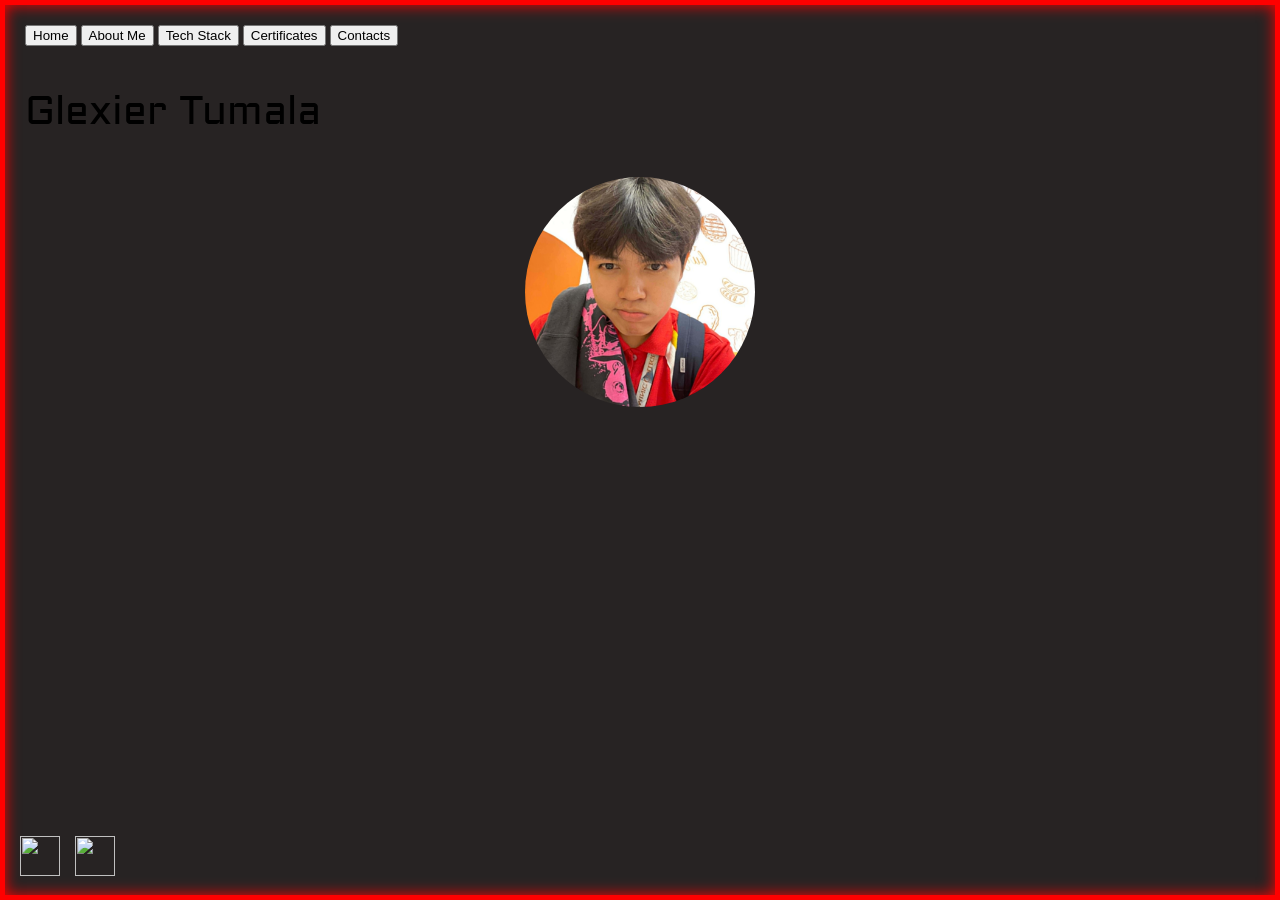
==== index.html @ 3e08e0fe "device" ====
<!DOCTYPE html>
<html lang="en">
<head>
    <link rel="stylesheet" href="styles/site.css">
    <link href="https://fonts.googleapis.com/css2?family=Aldrich&display=swap" rel="stylesheet">
    <meta charset="UTF-8">
    <meta name="viewport" content="width=device-width, initial-scale=1.0">
    <title>Glexier Tumala | Portfolio</title>
</head>
<body class="background">
    <div class="nav">
    <nav>
        <a href="index.html"><button>Home</button></a>
        <a href="aboutme.html"><button>About Me</button></a>
        <a href="techstacks.html"><button>Tech Stack</button></a>
        <a href="certificates.html"><button>Certificates</button></a>
        <a href="contacts.html"><button>Contacts</button></a>

    </nav>
</div>
  
     <p class="name">Glexier Tumala</p>
     <div class="Glexier">
        <img src="Glexier.jpg" alt="myphoto" width="230px" height="230px"  style="border-radius: 50%; object-fit: cover;">
        
</body>
<footer>

</div>
<div class="logo">   
<a href="https://www.facebook.com" target="_blank">
       <img src="https://cdn-icons-png.flaticon.com/512/733/733547.png" width="70" height="70">
     </a>
   
     <a href="https://github.com" target="_blank">
       <img src="https://cdn-icons-png.flaticon.com/512/733/733553.png" width="70" height="70">
     </a>
   </div>
</footer>
</html>
---- styles/site.css ----
.background {
    background-color: rgb(39, 35, 35);
      /* Use 'vh' (viewport height) to ensure it spans the full screen */
      min-height: 100vh; 
      width: 100%;
      
      /* Box-sizing ensures the border doesn't add extra width/scrollbars */
      box-sizing: border-box; 
      
      /* Your existing border style, adjusted for responsiveness */
      border: 5px solid red; 
      
      /* If you want that glowing effect seen in your screenshot */
      box-shadow: inset 0 0 15px red, 0 0 15px red;
      
      /* Reset margins so the border touches the screen edges */
      margin: 0;
      padding: 20px; 
  }

  
p {
  font-family: "Aldrich", sans-serif;
font-size: 40px;
color: black;
}

.Glexier {
  display: flex;
  justify-content: center; 
  align-items: center;    
  flex-direction: column;  
  margin: 20px auto;       
  width: 100%;             
}
.logo {
  position: fixed; 
  left: 20px;        
  bottom: 20px;     
  display: flex;     
  gap: 15px;        
  z-index: 1000;     
}


.logo img {
  width: 40px; 
  height: 40px;
}
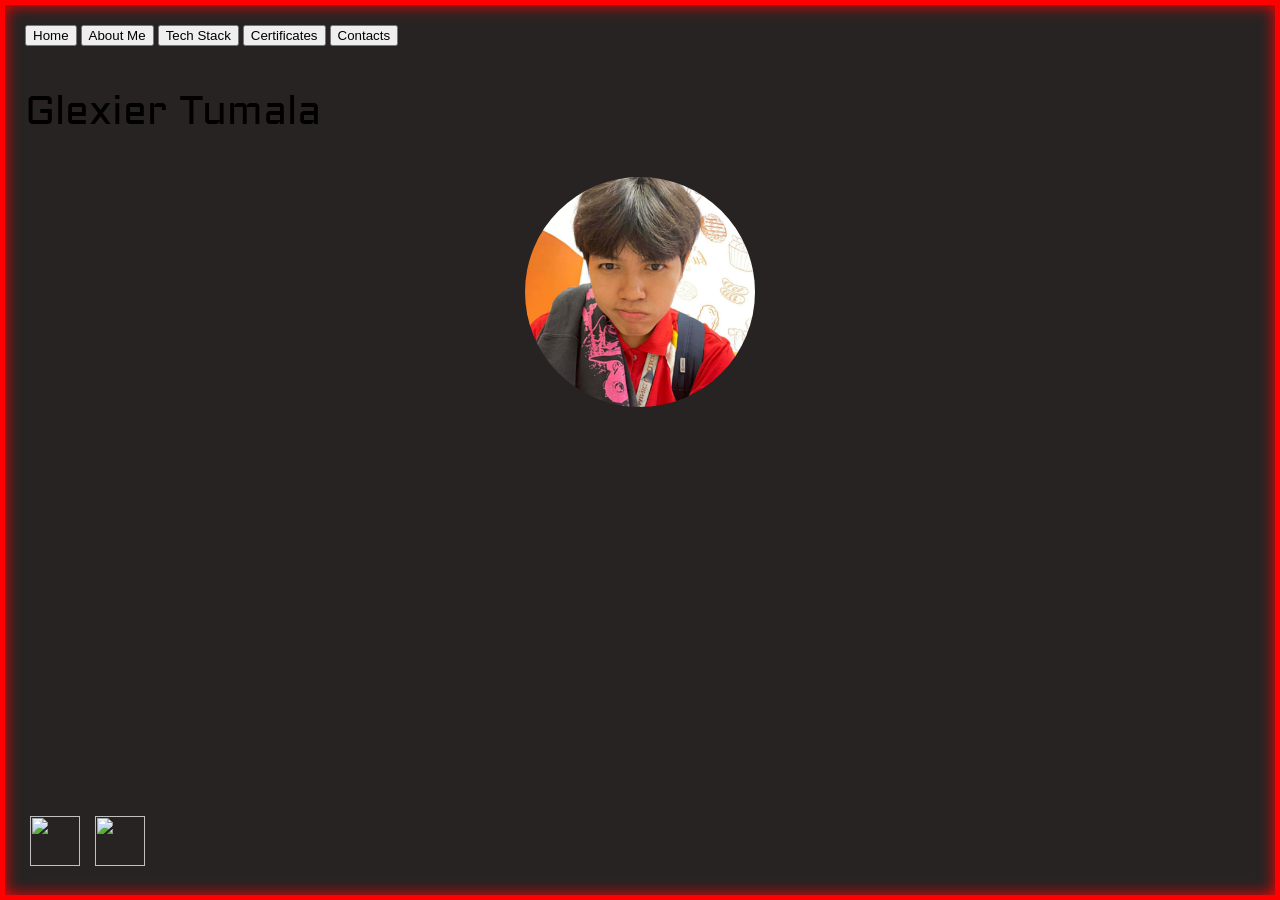
==== commit 0755db78: "device2" ====
--- a/index.html
+++ b/index.html
@@ -23,18 +23,19 @@
      <div class="Glexier">
         <img src="Glexier.jpg" alt="myphoto" width="230px" height="230px"  style="border-radius: 50%; object-fit: cover;">
         
+      </div>
+      <div class="logo">   
+      <a href="https://www.facebook.com" target="_blank">
+             <img src="https://cdn-icons-png.flaticon.com/512/733/733547.png" width="70" height="70">
+           </a>
+         
+           <a href="https://github.com" target="_blank">
+             <img src="https://cdn-icons-png.flaticon.com/512/733/733553.png" width="70" height="70">
+           </a>
+         </div>
 </body>
 <footer>
 
-</div>
-<div class="logo">   
-<a href="https://www.facebook.com" target="_blank">
-       <img src="https://cdn-icons-png.flaticon.com/512/733/733547.png" width="70" height="70">
-     </a>
-   
-     <a href="https://github.com" target="_blank">
-       <img src="https://cdn-icons-png.flaticon.com/512/733/733553.png" width="70" height="70">
-     </a>
-   </div>
+
 </footer>
 </html>
--- a/styles/site.css
+++ b/styles/site.css
@@ -2,20 +2,11 @@
   
   .background {
     background-color: rgb(39, 35, 35);
-      /* Use 'vh' (viewport height) to ensure it spans the full screen */
       min-height: 100vh; 
       width: 100%;
-      
-      /* Box-sizing ensures the border doesn't add extra width/scrollbars */
       box-sizing: border-box; 
-      
-      /* Your existing border style, adjusted for responsiveness */
       border: 5px solid red; 
-      
-      /* If you want that glowing effect seen in your screenshot */
       box-shadow: inset 0 0 15px red, 0 0 15px red;
-      
-      /* Reset margins so the border touches the screen edges */
       margin: 0;
       padding: 20px; 
   }
@@ -35,17 +26,18 @@
   margin: 20px auto;       
   width: 100%;             
 }
+
 .logo {
-  position: fixed; 
-  left: 20px;        
-  bottom: 20px;     
-  display: flex;     
-  gap: 15px;        
-  z-index: 1000;     
+  position: fixed;   
+  left: 30px;        
+  bottom: 30px;      
+  display: flex;
+  gap: 15px;
+  z-index: 9999;     
 }
 
+.logo img {
 
-.logo img {
-  width: 40px; 
-  height: 40px;
-}+  width: 50px;
+  height: 50px;
+}
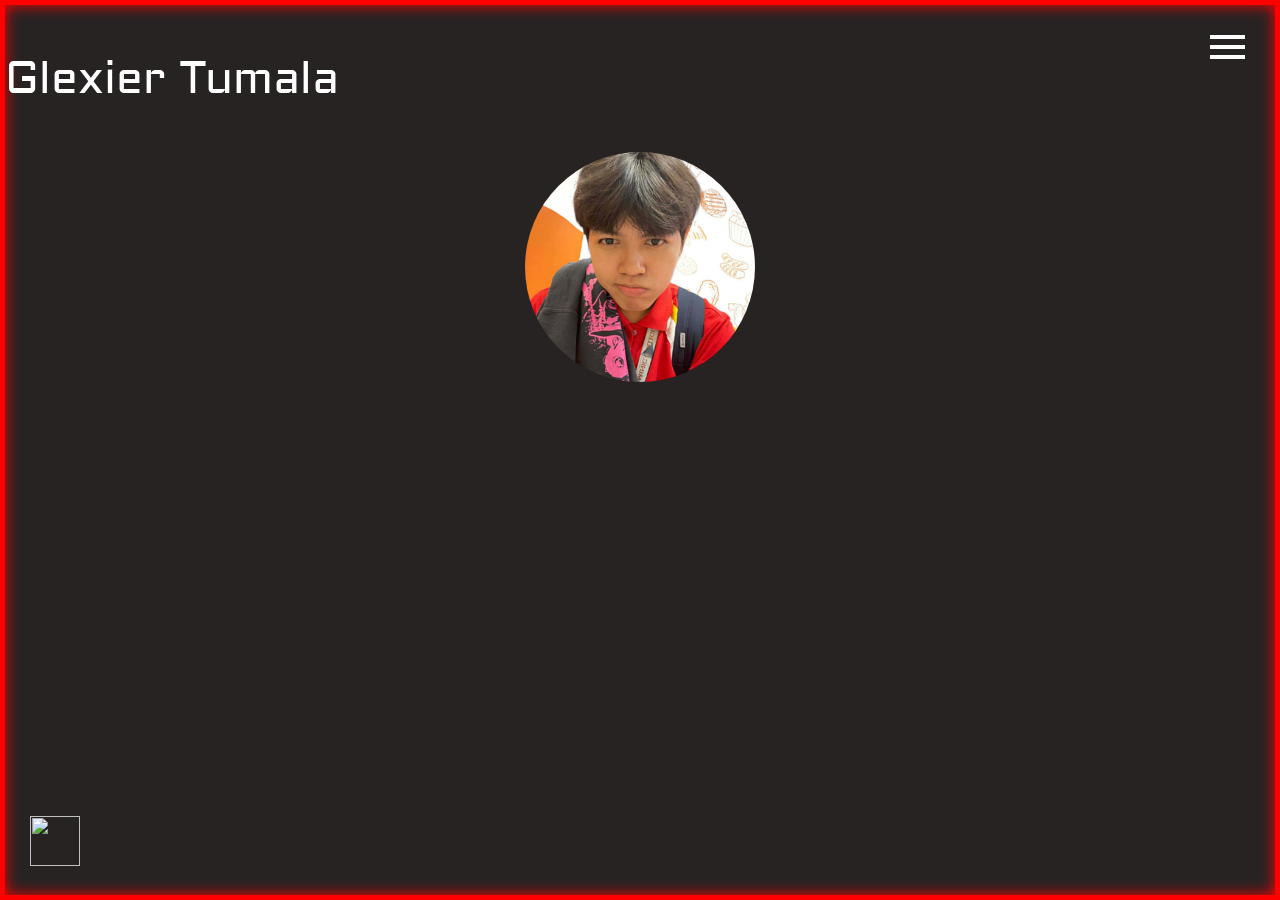
==== commit 87dde066: "device3" ====
--- a/index.html
+++ b/index.html
@@ -8,16 +8,23 @@
     <title>Glexier Tumala | Portfolio</title>
 </head>
 <body class="background">
-    <div class="nav">
-    <nav>
-        <a href="index.html"><button>Home</button></a>
-        <a href="aboutme.html"><button>About Me</button></a>
-        <a href="techstacks.html"><button>Tech Stack</button></a>
-        <a href="certificates.html"><button>Certificates</button></a>
-        <a href="contacts.html"><button>Contacts</button></a>
+  <nav class="navbar">
+    <input type="checkbox" id="menu-toggle">
+    
+    <label for="menu-toggle" class="hamburger">
+        <span></span>
+        <span></span>
+        <span></span>
+    </label>
 
-    </nav>
-</div>
+    <ul class="nav-links">
+        <li><a href="index.html">Home</a></li>
+        <li><a href="aboutme.html">About Me</a></li>
+        <li><a href="techstacks.html">Tech Stack</a></li>
+        <li><a href="certificates.html">Certificates</a></li>
+        <li><a href="contacts.html">Contacts</a></li>
+    </ul>
+</nav>
   
      <p class="name">Glexier Tumala</p>
      <div class="Glexier">
@@ -25,10 +32,6 @@
         
       </div>
       <div class="logo">   
-      <a href="https://www.facebook.com" target="_blank">
-             <img src="https://cdn-icons-png.flaticon.com/512/733/733547.png" width="70" height="70">
-           </a>
-         
            <a href="https://github.com" target="_blank">
              <img src="https://cdn-icons-png.flaticon.com/512/733/733553.png" width="70" height="70">
            </a>
--- a/styles/site.css
+++ b/styles/site.css
@@ -1,21 +1,112 @@
 
+#menu-toggle {
+  display: none;
+}
+
+
+.hamburger {
+  position: fixed !important;
+  top: 35px;
+  right: 35px;
+  display: flex;
+  flex-direction: column;
+  gap: 6px;
+  cursor: pointer;
+  z-index: 99999; 
+  pointer-events: auto !important; 
+}
+
+.hamburger span {
+  display: block;
+  width: 35px;
+  height: 4px;
+  background-color: white;
+  transition: 0.4s;
+}
+
+
+#menu-toggle {
+  position: fixed;
+  top: 35px;
+  right: 35px;
+  width: 35px;
+  height: 30px;
+  opacity: 0;
+  z-index: 100000; 
+  cursor: pointer;
+  display: block !important;
+}
+
+/* The Menu Drawer */
+.nav-links {
+  position: fixed;
+  top: 0;
+  right: -100%; /* Hidden */
+  width: 300px;
+  height: 100vh;
+  background: rgba(10, 10, 10, 0.98);
+  border-left: 5px solid red;
+  display: flex;
+  flex-direction: column;
+  justify-content: center;
+  align-items: center;
+  gap: 30px;
+  transition: 0.5s ease-in-out;
+  z-index: 99998;
+  margin: 0;
+  padding: 0;
+  list-style: none;
+}
+
+/* THE CLICK ACTION */
+#menu-toggle:checked ~ .nav-links {
+  right: 0 !important;
+}
+
+/* X Animation */
+#menu-toggle:checked ~ .hamburger span:nth-child(1) { transform: rotate(45deg) translate(7px, 7px); }
+#menu-toggle:checked ~ .hamburger span:nth-child(2) { opacity: 0; }
+#menu-toggle:checked ~ .hamburger span:nth-child(3) { transform: rotate(-45deg) translate(7px, -7px); }
   
   .background {
     background-color: rgb(39, 35, 35);
-      min-height: 100vh; 
-      width: 100%;
-      box-sizing: border-box; 
-      border: 5px solid red; 
-      box-shadow: inset 0 0 15px red, 0 0 15px red;
-      margin: 0;
-      padding: 20px; 
-  }
+    position: fixed; 
+    top: 0;
+    left: 0;
+    right: 0;
+    bottom: 0;
+    
+    width: 100%;
+    height: 100%;
+    box-sizing: border-box;
+    border: 5px solid red;
+    box-shadow: inset 0 0 15px red, 0 0 15px red;
+    margin: 0;
+    z-index: 9998; 
+    pointer-events: none; 
+}
+.nav-links a {
+  color: white !important;
+  text-decoration: none; 
+  font-size: 20px; 
+  font-family: 'Aldrich', sans-serif;
+  text-transform: uppercase; 
+  display: inline-block;
+  padding-bottom: 5px;
+  border-bottom: 2px solid transparent; 
+  transition: 0.3s ease;
+}
 
+
+.nav-links a:hover {
+  color: red !important;
+  border-bottom: 2px solid red; 
+}
   
 p {
   font-family: "Aldrich", sans-serif;
-font-size: 40px;
-color: black;
+font-size: 45px;
+color: rgb(255, 255, 255);
 }
 
 .Glexier {
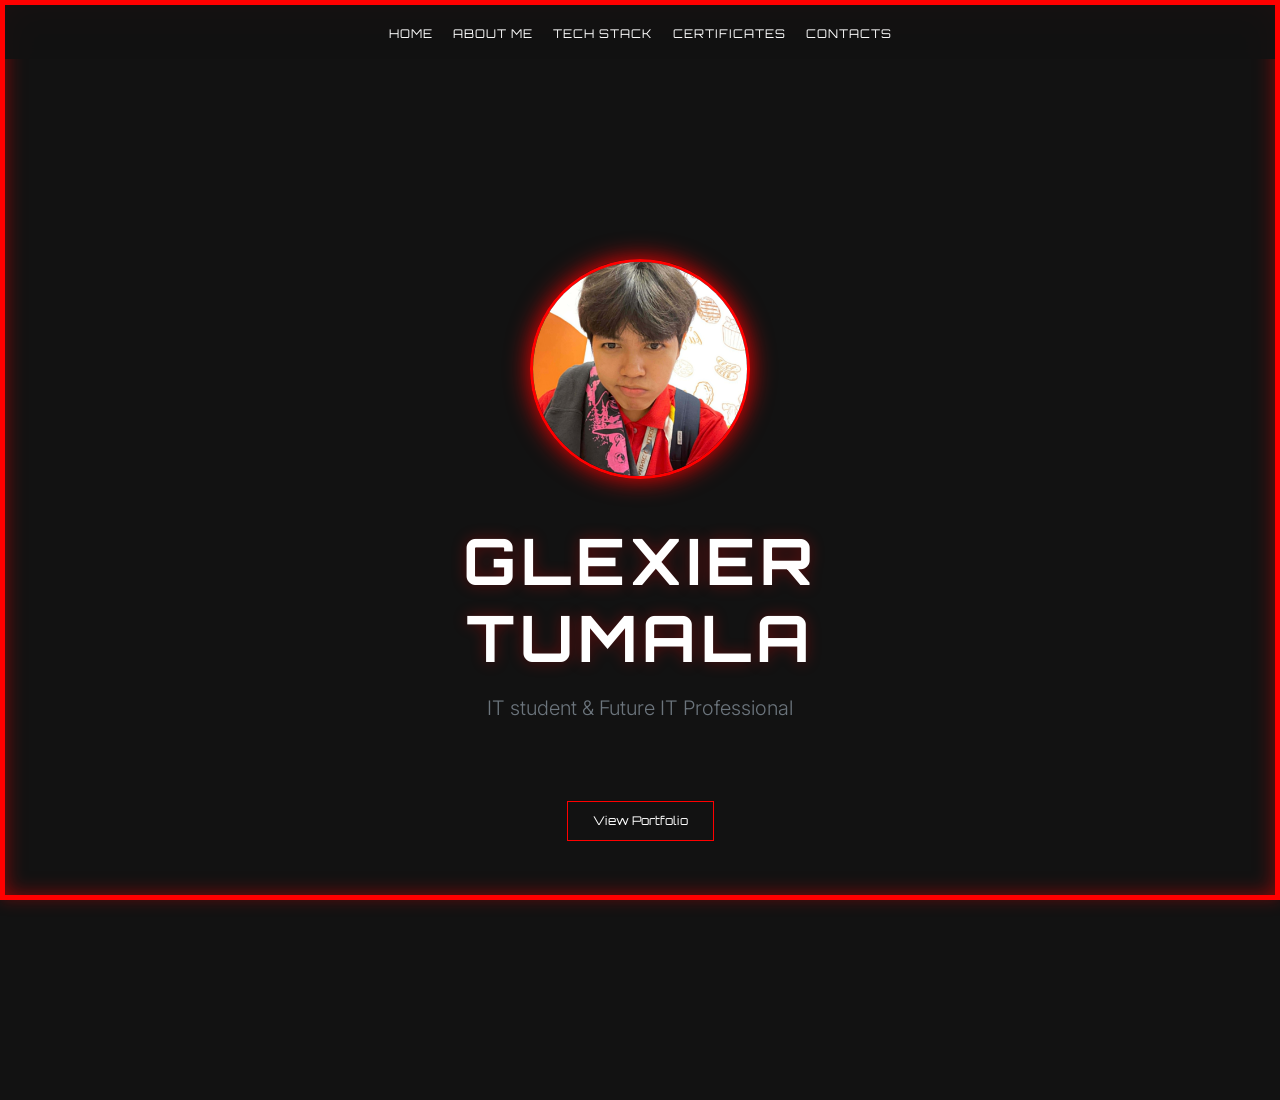
==== commit a2730d5a: "Update1" ====
--- a/index.html
+++ b/index.html
@@ -1,44 +1,43 @@
 <!DOCTYPE html>
 <html lang="en">
 <head>
-    <link rel="stylesheet" href="styles/site.css">
-    <link href="https://fonts.googleapis.com/css2?family=Aldrich&display=swap" rel="stylesheet">
     <meta charset="UTF-8">
     <meta name="viewport" content="width=device-width, initial-scale=1.0">
-    <title>Glexier Tumala | Portfolio</title>
+    <title>Glexier Tumala | Home</title>
+    <link href="https://fonts.googleapis.com/css2?family=Inter:wght@300;400;600&family=Orbitron:wght@400;700&display=swap" rel="stylesheet">
+    <link href="https://cdn.jsdelivr.net/npm/bootstrap@5.3.0/dist/css/bootstrap.min.css" rel="stylesheet">
+    <link rel="stylesheet" href="styles/site.css">
 </head>
-<body class="background">
-  <nav class="navbar">
-    <input type="checkbox" id="menu-toggle">
-    
-    <label for="menu-toggle" class="hamburger">
-        <span></span>
-        <span></span>
-        <span></span>
-    </label>
+<body class="background-frame">
 
-    <ul class="nav-links">
-        <li><a href="index.html">Home</a></li>
-        <li><a href="aboutme.html">About Me</a></li>
-        <li><a href="techstacks.html">Tech Stack</a></li>
-        <li><a href="certificates.html">Certificates</a></li>
-        <li><a href="contacts.html">Contacts</a></li>
-    </ul>
-</nav>
-  
-     <p class="name">Glexier Tumala</p>
-     <div class="Glexier">
-        <img src="Glexier.jpg" alt="myphoto" width="230px" height="230px"  style="border-radius: 50%; object-fit: cover;">
-        
+    <div class="cyber-border"></div>
+
+    <nav class="main-nav">
+      <div class="container-fluid d-flex justify-content-center align-items-center">
+          <ul class="nav-links">
+              <li><a href="index.html">Home</a></li>
+              <li><a href="aboutme.html">About Me</a></li>
+              <li><a href="techstacks.html">Tech Stack</a></li>
+              <li><a href="certificates.html">Certificates</a></li>
+              <li><a href="contacts.html">Contacts</a></li>
+          </ul>
       </div>
-      <div class="logo">   
-           <a href="https://github.com" target="_blank">
-             <img src="https://cdn-icons-png.flaticon.com/512/733/733553.png" width="70" height="70">
-           </a>
-         </div>
+  </nav>
+
+    <main class="container hero-section">
+        <div class="row min-vh-100 align-items-center justify-content-center">
+            <div class="col-lg-8 text-center">
+                <div class="profile-container mb-4">
+                    <img src="Glexier.jpg" alt="Glexier Tumala" class="profile-img">
+                </div>
+                <h1 class="display-3 fw-bold text-uppercase tracking-widest">Glexier Tumala</h1>
+                <p class="lead mt-3 text-secondary">IT student & Future IT Professional</p>
+                <div class="social-links mt-5">
+                    <a href="#" class="btn-cyber">View Portfolio</a>
+                </div>
+            </div>
+        </div>
+    </main>
+
 </body>
-<footer>
-
-
-</footer>
 </html>
--- a/styles/site.css
+++ b/styles/site.css
@@ -1,134 +1,127 @@
-
-#menu-toggle {
-  display: none;
+:root {
+  --primary-red: #ff0000;
+  --bg-dark: #121212;
+  --text-main: #ffffff;
+  --font-heading: 'Orbitron', sans-serif;
+  --font-body: 'Inter', sans-serif;
 }
 
-
-.hamburger {
-  position: fixed !important;
-  top: 35px;
-  right: 35px;
-  display: flex;
-  flex-direction: column;
-  gap: 6px;
-  cursor: pointer;
-  z-index: 99999; 
-  pointer-events: auto !important; 
+body, html {
+  margin: 0;
+  padding: 0;
+  height: 100%;
+  background-color: var(--bg-dark);
+  color: var(--text-main);
+  font-family: var(--font-body);
+  overflow-x: hidden;
 }
 
-.hamburger span {
-  display: block;
-  width: 35px;
-  height: 4px;
-  background-color: white;
-  transition: 0.4s;
+.cyber-border {
+  position: fixed;
+  top: 0;
+  left: 0;
+  right: 0;
+  bottom: 0;
+  border: 5px solid var(--primary-red);
+  box-shadow: inset 0 0 20px rgba(255, 0, 0, 0.5), 0 0 15px rgba(255, 0, 0, 0.3);
+  z-index: 9999;
+  pointer-events: none;
+  box-sizing: border-box;
 }
 
-
-#menu-toggle {
+.main-nav {
   position: fixed;
-  top: 35px;
-  right: 35px;
-  width: 35px;
-  height: 30px;
-  opacity: 0;
-  z-index: 100000; 
-  cursor: pointer;
-  display: block !important;
+  top: 5px;
+  left: 5px;
+  right: 5px;
+  z-index: 10000;
+  padding: 15px 0;
+  background: rgba(18, 18, 18, 0.9);
+  backdrop-filter: blur(10px);
 }
 
-/* The Menu Drawer */
 .nav-links {
-  position: fixed;
-  top: 0;
-  right: -100%; /* Hidden */
-  width: 300px;
-  height: 100vh;
-  background: rgba(10, 10, 10, 0.98);
-  border-left: 5px solid red;
   display: flex;
-  flex-direction: column;
+  list-style: none;
+  gap: 20px;
+  margin: 0;
+  padding: 0 15px;
+  justify-content: center;
+  width: 100%;
+  flex-wrap: wrap;
+}
+
+.nav-links a {
+  color: white;
+  text-decoration: none;
+  font-family: var(--font-heading);
+  font-size: 0.75rem;
+  letter-spacing: 1px;
+  transition: 0.3s;
+  text-transform: uppercase;
+  white-space: nowrap;
+}
+
+.nav-links a:hover, .nav-links a.active {
+  color: var(--primary-red);
+  text-shadow: 0 0 8px var(--primary-red);
+}
+
+.hero-section, .about-section {
+  display: flex;
   justify-content: center;
   align-items: center;
-  gap: 30px;
-  transition: 0.5s ease-in-out;
-  z-index: 99998;
-  margin: 0;
-  padding: 0;
-  list-style: none;
+  min-height: 100vh;
+  padding: 100px 20px;
+  text-align: center;
+  box-sizing: border-box;
 }
 
-/* THE CLICK ACTION */
-#menu-toggle:checked ~ .nav-links {
-  right: 0 !important;
+h1 {
+  font-family: var(--font-heading);
+  letter-spacing: 5px;
+  text-shadow: 0 0 15px rgba(255, 0, 0, 0.3);
+  font-size: clamp(1.8rem, 8vw, 4rem);
+  text-transform: uppercase;
 }
 
-/* X Animation */
-#menu-toggle:checked ~ .hamburger span:nth-child(1) { transform: rotate(45deg) translate(7px, 7px); }
-#menu-toggle:checked ~ .hamburger span:nth-child(2) { opacity: 0; }
-#menu-toggle:checked ~ .hamburger span:nth-child(3) { transform: rotate(-45deg) translate(7px, -7px); }
-  
-  .background {
-    background-color: rgb(39, 35, 35);
-    position: fixed; 
-    top: 0;
-    left: 0;
-    right: 0;
-    bottom: 0;
-    
-    width: 100%;
-    height: 100%;
-    box-sizing: border-box;
-    border: 5px solid red;
-    box-shadow: inset 0 0 15px red, 0 0 15px red;
-    margin: 0;
-    z-index: 9998; 
-    pointer-events: none; 
-}
-.nav-links a {
-  color: white !important;
-  text-decoration: none; 
-  font-size: 20px; 
-  font-family: 'Aldrich', sans-serif;
-  text-transform: uppercase; 
-  display: inline-block;
-  padding-bottom: 5px;
-  border-bottom: 2px solid transparent; 
-  transition: 0.3s ease;
+.profile-img {
+  width: clamp(140px, 30vw, 220px);
+  height: clamp(140px, 30vw, 220px);
+  border-radius: 50%;
+  object-fit: cover;
+  border: 3px solid var(--primary-red);
+  box-shadow: 0 0 25px var(--primary-red);
+  margin-bottom: 20px;
 }
 
-
-.nav-links a:hover {
-  color: red !important;
-  border-bottom: 2px solid red; 
-}
-  
-p {
-  font-family: "Aldrich", sans-serif;
-font-size: 45px;
-color: rgb(255, 255, 255);
+.about-text {
+  font-size: clamp(1rem, 4vw, 1.5rem);
+  line-height: 1.8;
+  max-width: 800px;
+  margin: 0 auto;
 }
 
-.Glexier {
-  display: flex;
-  justify-content: center; 
-  align-items: center;    
-  flex-direction: column;  
-  margin: 20px auto;       
-  width: 100%;             
+.btn-cyber {
+  display: inline-block;
+  margin-top: 30px;
+  padding: 10px 25px;
+  border: 1px solid var(--primary-red);
+  color: white;
+  text-decoration: none;
+  font-family: var(--font-heading);
+  font-size: 0.75rem;
+  transition: 0.3s;
+  background: transparent;
 }
 
-.logo {
-  position: fixed;   
-  left: 30px;        
-  bottom: 30px;      
-  display: flex;
-  gap: 15px;
-  z-index: 9999;     
+.btn-cyber:hover {
+  background: var(--primary-red);
+  box-shadow: 0 0 20px var(--primary-red);
+  color: black;
 }
 
-.logo img {
-
-  width: 50px;
-  height: 50px;
-}
+@media (max-width: 480px) {
+  .nav-links { gap: 10px; }
+  .nav-links a { font-size: 0.6rem; }
+}
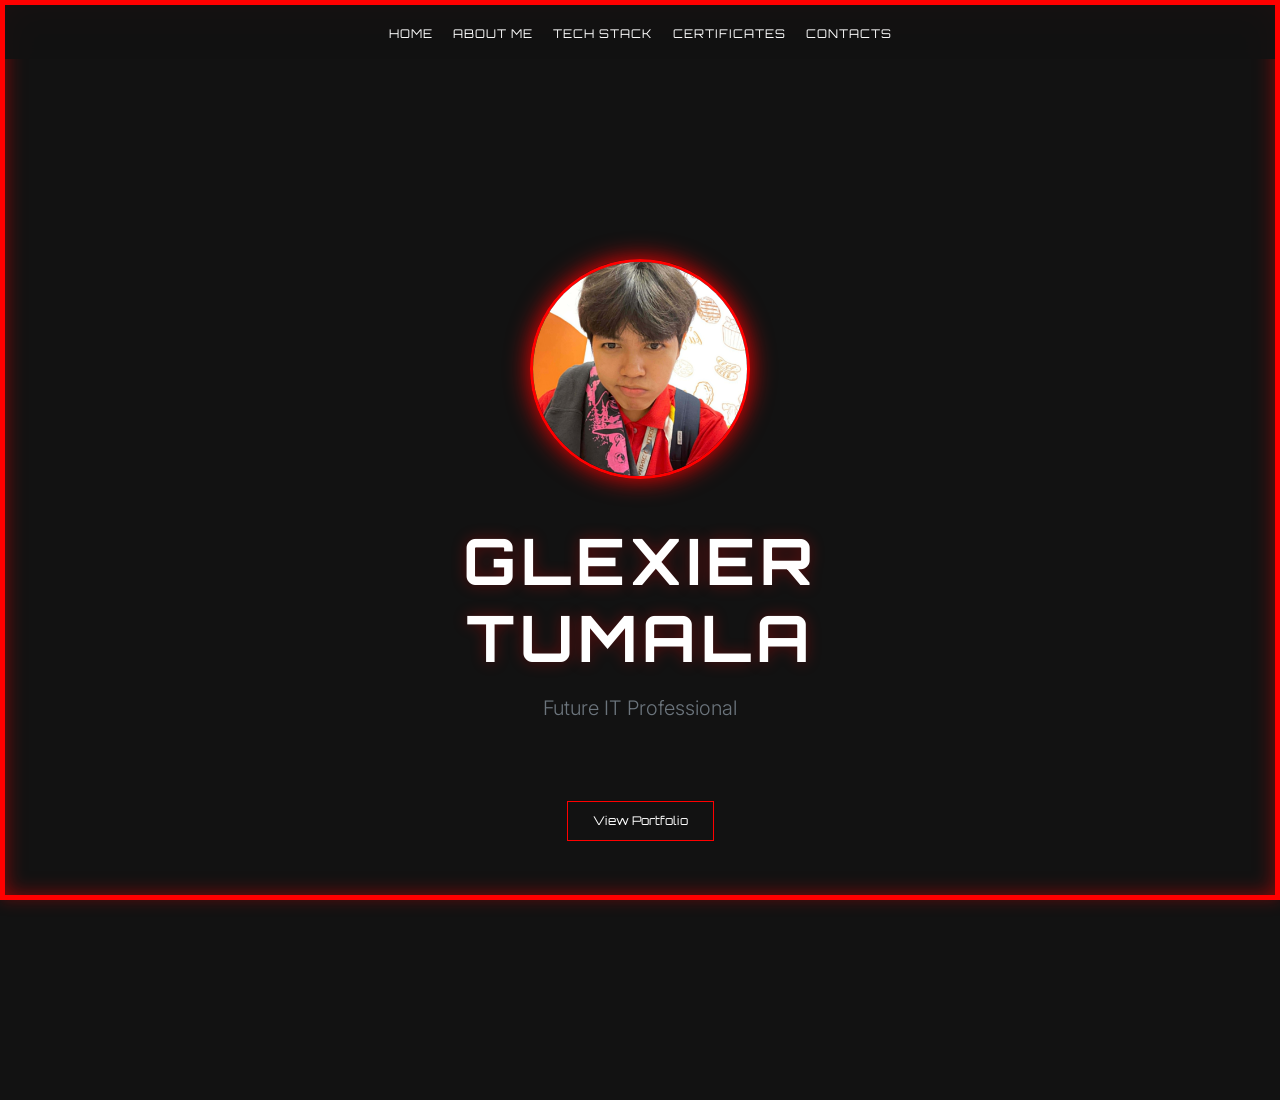
==== commit c8365fe7: "Update1Fix" ====
--- a/index.html
+++ b/index.html
@@ -31,7 +31,7 @@
                     <img src="Glexier.jpg" alt="Glexier Tumala" class="profile-img">
                 </div>
                 <h1 class="display-3 fw-bold text-uppercase tracking-widest">Glexier Tumala</h1>
-                <p class="lead mt-3 text-secondary">IT student & Future IT Professional</p>
+                <p class="lead mt-3 text-secondary">Future IT Professional</p>
                 <div class="social-links mt-5">
                     <a href="#" class="btn-cyber">View Portfolio</a>
                 </div>
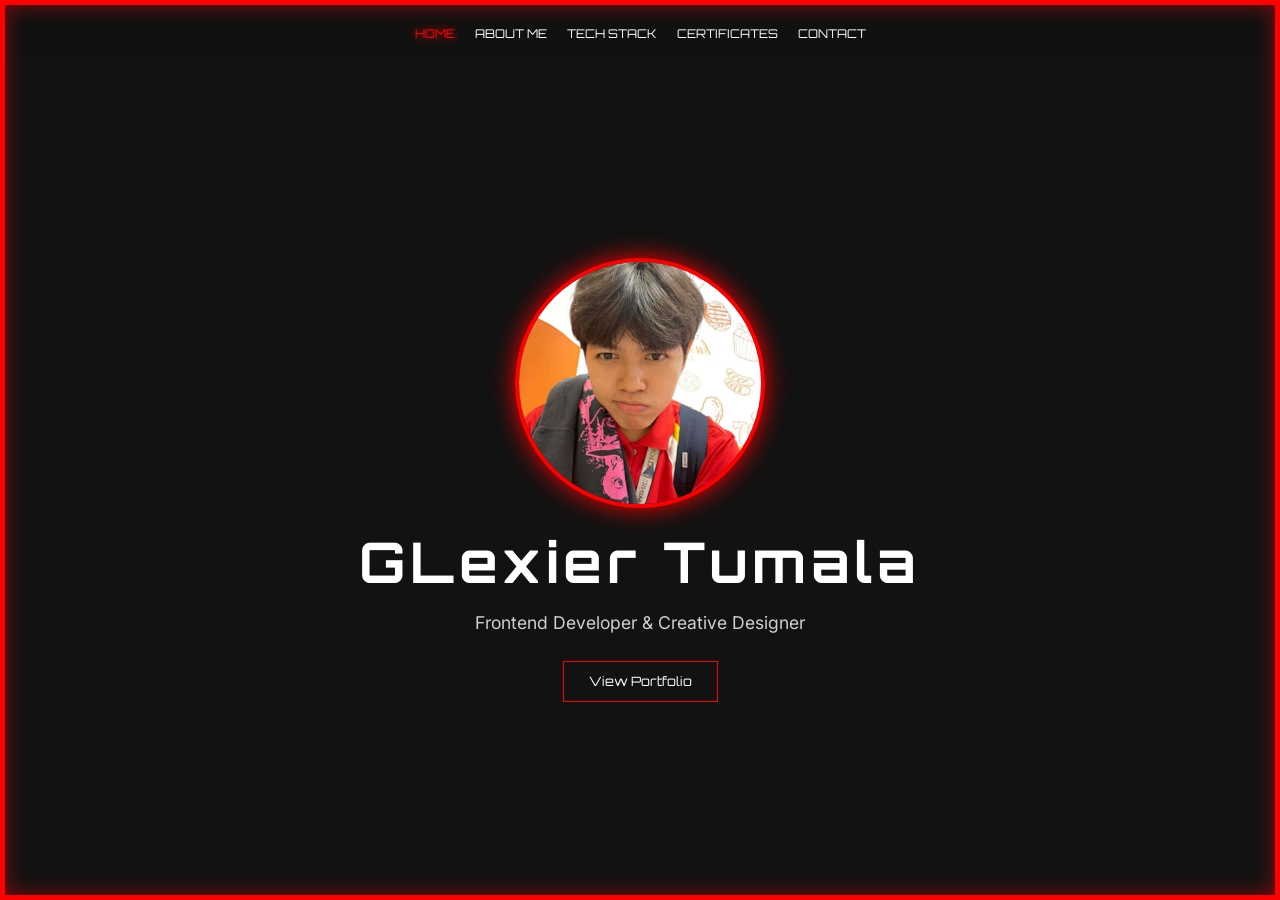
==== commit 0ee8d99f: "Update2" ====
--- a/index.html
+++ b/index.html
@@ -9,35 +9,30 @@
     <link rel="stylesheet" href="styles/site.css">
 </head>
 <body class="background-frame">
+    <div class="cyber-border"></div>
+    <nav class="main-nav">
+        <div class="container-fluid d-flex justify-content-center align-items-center">
+            <ul class="nav-links">
+                <li><a href="index.html" class="active">Home</a></li>
+                <li><a href="aboutme.html">About Me</a></li>
+                <li><a href="techstacks.html">Tech Stack</a></li>
+                <li><a href="certificates.html">Certificates</a></li>
+                <li><a href="contacts.html">Contact</a></li>
+            </ul>
+        </div>
+    </nav>
 
-    <div class="cyber-border"></div>
-
-    <nav class="main-nav">
-      <div class="container-fluid d-flex justify-content-center align-items-center">
-          <ul class="nav-links">
-              <li><a href="index.html">Home</a></li>
-              <li><a href="aboutme.html">About Me</a></li>
-              <li><a href="techstacks.html">Tech Stack</a></li>
-              <li><a href="certificates.html">Certificates</a></li>
-              <li><a href="contacts.html">Contacts</a></li>
-          </ul>
-      </div>
-  </nav>
-
-    <main class="container hero-section">
-        <div class="row min-vh-100 align-items-center justify-content-center">
-            <div class="col-lg-8 text-center">
-                <div class="profile-container mb-4">
-                    <img src="Glexier.jpg" alt="Glexier Tumala" class="profile-img">
-                </div>
-                <h1 class="display-3 fw-bold text-uppercase tracking-widest">Glexier Tumala</h1>
-                <p class="lead mt-3 text-secondary">Future IT Professional</p>
-                <div class="social-links mt-5">
-                    <a href="#" class="btn-cyber">View Portfolio</a>
-                </div>
+    <main class="content-wrapper">
+        <div class="home-container">
+            <div class="profile-frame">
+                <img src="Glexier.jpg" alt="Glexier Tumala" class="profile-img">
+            </div>
+            <h1 class="display-main">GLexier Tumala</h1>
+            <p class="lead-subtitle">Frontend Developer & Creative Designer</p>
+            <div class="mt-4">
+                <a href="aboutme.html" class="btn-cyber">View Portfolio</a>
             </div>
         </div>
     </main>
-
 </body>
 </html>
--- a/styles/site.css
+++ b/styles/site.css
@@ -7,59 +7,36 @@
 }
 
 body, html {
-  margin: 0;
-  padding: 0;
-  height: 100%;
+  margin: 0; padding: 0;
   background-color: var(--bg-dark);
   color: var(--text-main);
   font-family: var(--font-body);
-  overflow-x: hidden;
+  min-height: 100vh;
 }
 
 .cyber-border {
-  position: fixed;
-  top: 0;
-  left: 0;
-  right: 0;
-  bottom: 0;
+  position: fixed; top: 0; left: 0; right: 0; bottom: 0;
   border: 5px solid var(--primary-red);
-  box-shadow: inset 0 0 20px rgba(255, 0, 0, 0.5), 0 0 15px rgba(255, 0, 0, 0.3);
-  z-index: 9999;
-  pointer-events: none;
-  box-sizing: border-box;
+  box-shadow: inset 0 0 20px rgba(255, 0, 0, 0.5);
+  z-index: 11000; pointer-events: none;
 }
 
 .main-nav {
-  position: fixed;
-  top: 5px;
-  left: 5px;
-  right: 5px;
-  z-index: 10000;
-  padding: 15px 0;
+  position: fixed; top: 5px; left: 5px; right: 5px;
+  z-index: 10000; padding: 15px 0;
   background: rgba(18, 18, 18, 0.9);
   backdrop-filter: blur(10px);
 }
 
 .nav-links {
-  display: flex;
-  list-style: none;
-  gap: 20px;
-  margin: 0;
-  padding: 0 15px;
-  justify-content: center;
-  width: 100%;
-  flex-wrap: wrap;
+  display: flex; list-style: none; gap: 20px;
+  margin: 0; padding: 0; justify-content: center;
 }
 
 .nav-links a {
-  color: white;
-  text-decoration: none;
-  font-family: var(--font-heading);
-  font-size: 0.75rem;
-  letter-spacing: 1px;
-  transition: 0.3s;
-  text-transform: uppercase;
-  white-space: nowrap;
+  color: white; text-decoration: none;
+  font-family: var(--font-heading); font-size: 0.75rem;
+  text-transform: uppercase; transition: 0.3s;
 }
 
 .nav-links a:hover, .nav-links a.active {
@@ -67,61 +44,69 @@
   text-shadow: 0 0 8px var(--primary-red);
 }
 
-.hero-section, .about-section {
-  display: flex;
-  justify-content: center;
-  align-items: center;
-  min-height: 100vh;
-  padding: 100px 20px;
+.content-wrapper {
+  display: flex; flex-direction: column;
+  justify-content: center; align-items: center;
+  min-height: 100vh; padding: 120px 20px 60px 20px;
   text-align: center;
-  box-sizing: border-box;
 }
 
-h1 {
-  font-family: var(--font-heading);
-  letter-spacing: 5px;
-  text-shadow: 0 0 15px rgba(255, 0, 0, 0.3);
-  font-size: clamp(1.8rem, 8vw, 4rem);
-  text-transform: uppercase;
+.profile-frame {
+  width: 250px !important; height: 250px !important;
+  margin: 0 auto 20px auto !important;
+  border-radius: 50% !important;
+  border: 4px solid var(--primary-red) !important;
+  overflow: hidden !important;
+  position: relative;
+  box-shadow: 0 0 25px var(--primary-red);
 }
 
 .profile-img {
-  width: clamp(140px, 30vw, 220px);
-  height: clamp(140px, 30vw, 220px);
-  border-radius: 50%;
-  object-fit: cover;
-  border: 3px solid var(--primary-red);
-  box-shadow: 0 0 25px var(--primary-red);
-  margin-bottom: 20px;
+  width: 100% !important; height: 100% !important;
+  object-fit: cover !important;
+  display: block;
 }
 
-.about-text {
-  font-size: clamp(1rem, 4vw, 1.5rem);
-  line-height: 1.8;
-  max-width: 800px;
-  margin: 0 auto;
+.display-main {
+  font-family: var(--font-heading); font-weight: 700;
+  letter-spacing: 5px; font-size: clamp(2rem, 5vw, 3.5rem);
+  margin: 15px 0;
 }
 
-.btn-cyber {
-  display: inline-block;
-  margin-top: 30px;
-  padding: 10px 25px;
-  border: 1px solid var(--primary-red);
-  color: white;
-  text-decoration: none;
-  font-family: var(--font-heading);
-  font-size: 0.75rem;
-  transition: 0.3s;
-  background: transparent;
+.lead-subtitle { font-size: 1.1rem; opacity: 0.8; }
+
+.about-text-container { max-width: 800px; margin: 0 auto; }
+.about-text { font-size: 1.2rem; line-height: 1.8; margin-bottom: 25px; }
+
+.page-title {
+  font-family: var(--font-heading); color: white;
+  text-shadow: 0 0 10px var(--primary-red);
+  font-size: clamp(1.8rem, 5vw, 2.8rem);
+  margin-bottom: 40px; width: 100%;
 }
 
-.btn-cyber:hover {
-  background: var(--primary-red);
-  box-shadow: 0 0 20px var(--primary-red);
-  color: black;
+.tech-card {
+  background: rgba(255, 255, 255, 0.05);
+  border: 1px solid rgba(255, 0, 0, 0.2);
+  border-radius: 12px; padding: 25px;
+  height: 100%; display: flex; flex-direction: column;
+  align-items: center; justify-content: center;
+  transition: 0.3s;
 }
 
-@media (max-width: 480px) {
-  .nav-links { gap: 10px; }
-  .nav-links a { font-size: 0.6rem; }
-}+.tech-card:hover { border-color: var(--primary-red); transform: translateY(-5px); }
+
+.tech-logo { width: 70px; height: 70px; object-fit: contain; margin-bottom: 15px; }
+
+.logo-blend { mix-blend-mode: screen; filter: brightness(1.1); }
+
+.tech-card p { font-family: var(--font-heading); font-size: 0.85rem; margin: 0; }
+
+.btn-cyber {
+  display: inline-block; padding: 10px 25px;
+  border: 1px solid var(--primary-red); color: white;
+  text-decoration: none; font-family: var(--font-heading);
+  font-size: 0.8rem; transition: 0.3s;
+}
+
+.btn-cyber:hover { background: var(--primary-red); color: black; }
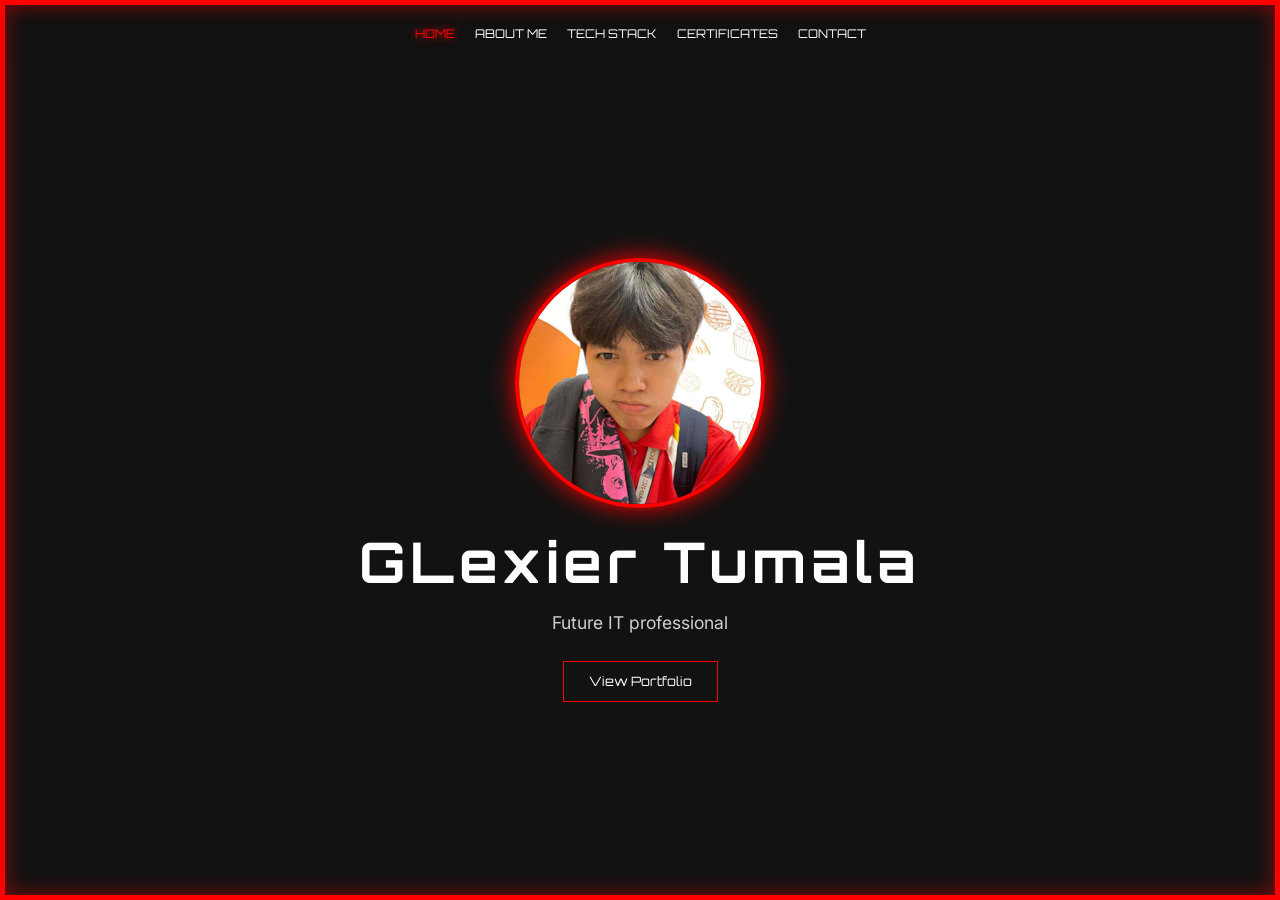
==== commit ef4b1ac0: "Updatefix1" ====
--- a/index.html
+++ b/index.html
@@ -28,7 +28,7 @@
                 <img src="Glexier.jpg" alt="Glexier Tumala" class="profile-img">
             </div>
             <h1 class="display-main">GLexier Tumala</h1>
-            <p class="lead-subtitle">Frontend Developer & Creative Designer</p>
+            <p class="lead-subtitle">Future IT professional</p>
             <div class="mt-4">
                 <a href="aboutme.html" class="btn-cyber">View Portfolio</a>
             </div>
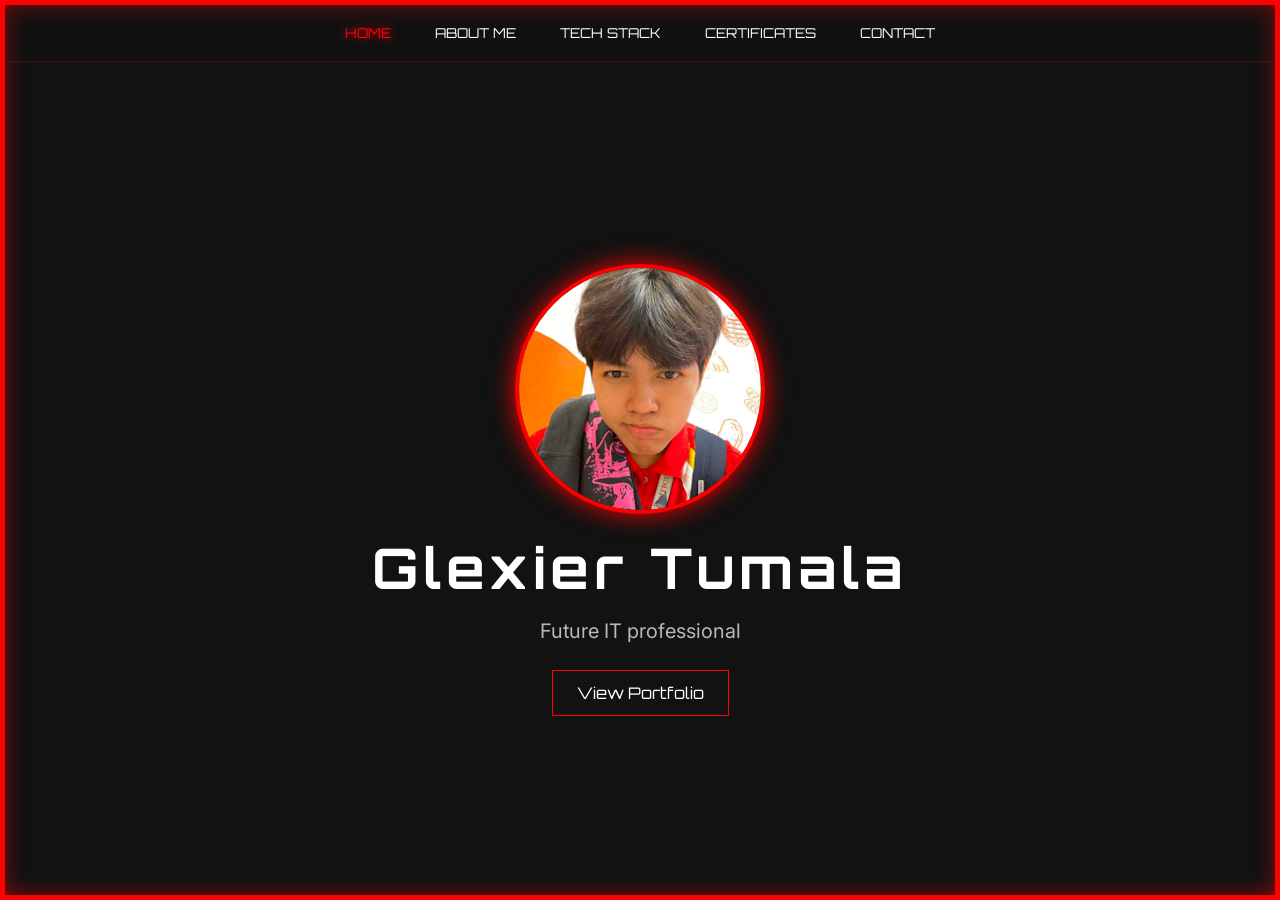
==== commit ddc9f199: "Update" ====
--- a/index.html
+++ b/index.html
@@ -1,38 +1,45 @@
 <!DOCTYPE html>
 <html lang="en">
 <head>
-    <meta charset="UTF-8">
-    <meta name="viewport" content="width=device-width, initial-scale=1.0">
-    <title>Glexier Tumala | Home</title>
-    <link href="https://fonts.googleapis.com/css2?family=Inter:wght@300;400;600&family=Orbitron:wght@400;700&display=swap" rel="stylesheet">
-    <link href="https://cdn.jsdelivr.net/npm/bootstrap@5.3.0/dist/css/bootstrap.min.css" rel="stylesheet">
-    <link rel="stylesheet" href="styles/site.css">
+  <meta charset="UTF-8">
+  <meta name="viewport" content="width=device-width, initial-scale=1.0">
+  <title>Home | Glexier Tumala</title>
+  <link href="https://fonts.googleapis.com/css2?family=Inter:wght@300;400;600&family=Orbitron:wght@400;700&display=swap" rel="stylesheet">
+  <link href="https://cdn.jsdelivr.net/npm/bootstrap@5.3.0/dist/css/bootstrap.min.css" rel="stylesheet">
+  <link rel="stylesheet" href="styles/site.css">
 </head>
 <body class="background-frame">
-    <div class="cyber-border"></div>
-    <nav class="main-nav">
-        <div class="container-fluid d-flex justify-content-center align-items-center">
-            <ul class="nav-links">
-                <li><a href="index.html" class="active">Home</a></li>
-                <li><a href="aboutme.html">About Me</a></li>
-                <li><a href="techstacks.html">Tech Stack</a></li>
-                <li><a href="certificates.html">Certificates</a></li>
-                <li><a href="contacts.html">Contact</a></li>
-            </ul>
-        </div>
-    </nav>
+  <div class="cyber-border"></div>
+  <nav class="navbar navbar-expand-lg main-nav">
+    <div class="container-fluid justify-content-center position-relative">
+      <button class="navbar-toggler cyber-toggler ms-auto" type="button" data-bs-toggle="collapse" data-bs-target="#cyberNavbar">
+        <span class="cyber-toggler-icon"></span>
+      </button>
+      <div class="collapse navbar-collapse justify-content-center" id="cyberNavbar">
+        <ul class="nav-links navbar-nav">
+          <li class="nav-item"><a href="index.html" class="active">Home</a></li>
+          <li class="nav-item"><a href="aboutme.html">About Me</a></li>
+          <li class="nav-item"><a href="tech-stack.html">Tech Stack</a></li>
+          <li class="nav-item"><a href="certificates.html">Certificates</a></li>
+          <li class="nav-item"><a href="contacts.html">Contact</a></li>
+        </ul>
+      </div>
+    </div>
+  </nav>
 
-    <main class="content-wrapper">
-        <div class="home-container">
-            <div class="profile-frame">
-                <img src="Glexier.jpg" alt="Glexier Tumala" class="profile-img">
-            </div>
-            <h1 class="display-main">GLexier Tumala</h1>
-            <p class="lead-subtitle">Future IT professional</p>
-            <div class="mt-4">
-                <a href="aboutme.html" class="btn-cyber">View Portfolio</a>
-            </div>
-        </div>
-    </main>
+  <main class="content-wrapper">
+    <div class="home-container">
+      <div class="profile-frame">
+        <img src="gliks.jpg" alt="Glexier Tumala" class="profile-img">
+      </div>
+      <h1 class="display-main">Glexier Tumala</h1>
+      <p class="lead-subtitle">Future IT professional</p>
+      <div class="mt-4">
+        <a href="aboutme.html" class="btn-cyber">View Portfolio</a>
+      </div>
+    </div>
+  </main>
+
+  <script src="https://cdn.jsdelivr.net/npm/bootstrap@5.3.0/dist/js/bootstrap.bundle.min.js"></script>
 </body>
 </html>
--- a/styles/site.css
+++ b/styles/site.css
@@ -7,7 +7,8 @@
 }
 
 body, html {
-  margin: 0; padding: 0;
+  margin: 0;
+  padding: 0;
   background-color: var(--bg-dark);
   color: var(--text-main);
   font-family: var(--font-body);
@@ -15,44 +16,80 @@
 }
 
 .cyber-border {
-  position: fixed; top: 0; left: 0; right: 0; bottom: 0;
+  position: fixed;
+  top: 0;
+  left: 0;
+  right: 0;
+  bottom: 0;
   border: 5px solid var(--primary-red);
   box-shadow: inset 0 0 20px rgba(255, 0, 0, 0.5);
-  z-index: 11000; pointer-events: none;
+  z-index: 11000;
+  pointer-events: none;
 }
 
 .main-nav {
-  position: fixed; top: 5px; left: 5px; right: 5px;
-  z-index: 10000; padding: 15px 0;
-  background: rgba(18, 18, 18, 0.9);
+  position: fixed;
+  top: 5px;
+  left: 5px;
+  right: 5px;
+  z-index: 10000;
+  padding: 10px 0;
+  background: rgba(18, 18, 18, 0.95);
   backdrop-filter: blur(10px);
+  border-bottom: 1px solid rgba(255, 0, 0, 0.2);
 }
 
 .nav-links {
-  display: flex; list-style: none; gap: 20px;
-  margin: 0; padding: 0; justify-content: center;
+  display: flex;
+  list-style: none;
+  gap: 20px;
+  margin: 0;
+  padding: 0;
+  justify-content: center;
 }
 
 .nav-links a {
-  color: white; text-decoration: none;
-  font-family: var(--font-heading); font-size: 0.75rem;
-  text-transform: uppercase; transition: 0.3s;
+  color: white !important;
+  text-decoration: none;
+  font-family: var(--font-heading);
+  font-size: 0.85rem;
+  text-transform: uppercase;
+  transition: 0.3s;
+  padding: 8px 12px;
+  display: inline-block;
 }
 
 .nav-links a:hover, .nav-links a.active {
-  color: var(--primary-red);
+  color: var(--primary-red) !important;
   text-shadow: 0 0 8px var(--primary-red);
 }
 
+.cyber-toggler {
+  border: 1px solid var(--primary-red) !important;
+  padding: 4px 8px;
+}
+
+.cyber-toggler:focus {
+  box-shadow: 0 0 10px var(--primary-red) !important;
+}
+
+.cyber-toggler-icon {
+  background-image: url("data:image/svg+xml;charset=utf8,%3Csvg viewBox='0 0 30 30' xmlns='http://www.w3.org/2000/svg'%3E%3Cpath stroke='%23ff0000' stroke-width='2' stroke-linecap='round' stroke-miterlimit='10' d='M4 7h22M4 15h22M4 23h22'/%3E%3C/svg%3E") !important;
+}
+
 .content-wrapper {
-  display: flex; flex-direction: column;
-  justify-content: center; align-items: center;
-  min-height: 100vh; padding: 120px 20px 60px 20px;
+  display: flex;
+  flex-direction: column;
+  justify-content: center;
+  align-items: center;
+  min-height: 100vh;
+  padding: 140px 20px 60px 20px;
   text-align: center;
 }
 
 .profile-frame {
-  width: 250px !important; height: 250px !important;
+  width: 250px !important;
+  height: 250px !important;
   margin: 0 auto 20px auto !important;
   border-radius: 50% !important;
   border: 4px solid var(--primary-red) !important;
@@ -62,51 +99,156 @@
 }
 
 .profile-img {
-  width: 100% !important; height: 100% !important;
+  width: 100% !important;
+  height: 100% !important;
   object-fit: cover !important;
   display: block;
 }
 
 .display-main {
-  font-family: var(--font-heading); font-weight: 700;
-  letter-spacing: 5px; font-size: clamp(2rem, 5vw, 3.5rem);
+  font-family: var(--font-heading);
+  font-weight: 700;
+  letter-spacing: 5px;
+  font-size: clamp(2rem, 5vw, 3.5rem);
   margin: 15px 0;
 }
 
-.lead-subtitle { font-size: 1.1rem; opacity: 0.8; }
-
-.about-text-container { max-width: 800px; margin: 0 auto; }
-.about-text { font-size: 1.2rem; line-height: 1.8; margin-bottom: 25px; }
+.lead-subtitle {
+  font-size: 1.25rem;
+  font-family: var(--font-body);
+  color: rgba(255, 255, 255, 0.7);
+}
 
 .page-title {
-  font-family: var(--font-heading); color: white;
-  text-shadow: 0 0 10px var(--primary-red);
-  font-size: clamp(1.8rem, 5vw, 2.8rem);
-  margin-bottom: 40px; width: 100%;
+  font-family: var(--font-heading);
+  font-weight: 700;
+  letter-spacing: 3px;
+  color: var(--text-main);
+  margin-bottom: 30px;
+}
+
+.about-text-container {
+  max-width: 800px;
+  background: rgba(20, 20, 20, 0.6);
+  border: 1px solid rgba(255, 0, 0, 0.2);
+  padding: 30px;
+  box-shadow: 0 0 15px rgba(255, 0, 0, 0.1);
+}
+
+.about-text {
+  font-family: var(--font-body);
+  line-height: 1.8;
+  font-size: 1.05rem;
+  color: rgba(255, 255, 255, 0.85);
+  text-align: justify;
 }
 
 .tech-card {
-  background: rgba(255, 255, 255, 0.05);
-  border: 1px solid rgba(255, 0, 0, 0.2);
-  border-radius: 12px; padding: 25px;
-  height: 100%; display: flex; flex-direction: column;
-  align-items: center; justify-content: center;
-  transition: 0.3s;
-}
-
-.tech-card:hover { border-color: var(--primary-red); transform: translateY(-5px); }
-
-.tech-logo { width: 70px; height: 70px; object-fit: contain; margin-bottom: 15px; }
-
-.logo-blend { mix-blend-mode: screen; filter: brightness(1.1); }
-
-.tech-card p { font-family: var(--font-heading); font-size: 0.85rem; margin: 0; }
+  background: rgba(20, 20, 20, 0.8);
+  border: 1px solid rgba(255, 0, 0, 0.2);
+  padding: 20px;
+  transition: all 0.3s ease;
+  height: 100%;
+  box-sizing: border-box;
+}
+
+.tech-card:hover {
+  border-color: var(--primary-red);
+  box-shadow: 0 0 15px rgba(255, 0, 0, 0.3);
+  transform: translateY(-5px);
+}
+
+.tech-icon {
+  font-size: 3rem;
+  color: var(--text-main);
+  margin-bottom: 10px;
+  display: inline-block;
+  line-height: 1;
+}
 
 .btn-cyber {
-  display: inline-block; padding: 10px 25px;
-  border: 1px solid var(--primary-red); color: white;
-  text-decoration: none; font-family: var(--font-heading);
-  font-size: 0.8rem; transition: 0.3s;
-}
-
-.btn-cyber:hover { background: var(--primary-red); color: black; }+  font-family: var(--font-heading);
+  color: var(--text-main);
+  border: 1px solid var(--primary-red);
+  padding: 10px 24px;
+  text-decoration: none;
+  display: inline-block;
+  background: transparent;
+  transition: all 0.3s ease;
+}
+
+.btn-cyber:hover {
+  background: var(--primary-red);
+  color: #000000;
+  box-shadow: 0 0 15px var(--primary-red);
+}
+
+.cert-frame {
+  width: 100%;
+  aspect-ratio: 4 / 3;
+  border: 1px solid rgba(255, 0, 0, 0.2);
+  background: #000000;
+  cursor: pointer;
+  overflow: hidden;
+  transition: all 0.3s ease;
+  display: flex;
+  justify-content: center;
+  align-items: center;
+}
+
+.cert-frame:hover {
+  border-color: var(--primary-red);
+  box-shadow: 0 0 12px rgba(255, 0, 0, 0.6);
+}
+
+.cert-img {
+  width: 100%;
+  height: 100%;
+  object-fit: contain;
+  padding: 5px;
+  display: block;
+}
+
+.cert-link {
+  text-decoration: none;
+}
+
+.cert-title {
+  font-family: var(--font-heading);
+  font-size: 1rem;
+  color: var(--text-main);
+  transition: color 0.3s ease;
+}
+
+.cert-link:hover .cert-title {
+  color: var(--primary-red);
+  text-shadow: 0 0 5px var(--primary-red);
+}
+
+.cert-modal .modal-content {
+  background: #000000;
+  border: 3px solid var(--primary-red);
+  box-shadow: 0 0 30px var(--primary-red);
+  border-radius: 0;
+}
+
+.social-link {
+  font-size: 4rem;
+  color: var(--text-main);
+  border: 1px solid rgba(255, 0, 0, 0.2);
+  padding: 24px;
+  display: inline-flex;
+  justify-content: center;
+  align-items: center;
+  line-height: 1;
+  background: rgba(20, 20, 20, 0.6);
+  text-decoration: none;
+  transition: all 0.3s ease;
+}
+
+.social-link:hover {
+  color: var(--text-main);
+  border-color: var(--primary-red);
+  box-shadow: 0 0 25px var(--primary-red);
+  transform: scale(1.05);
+}
